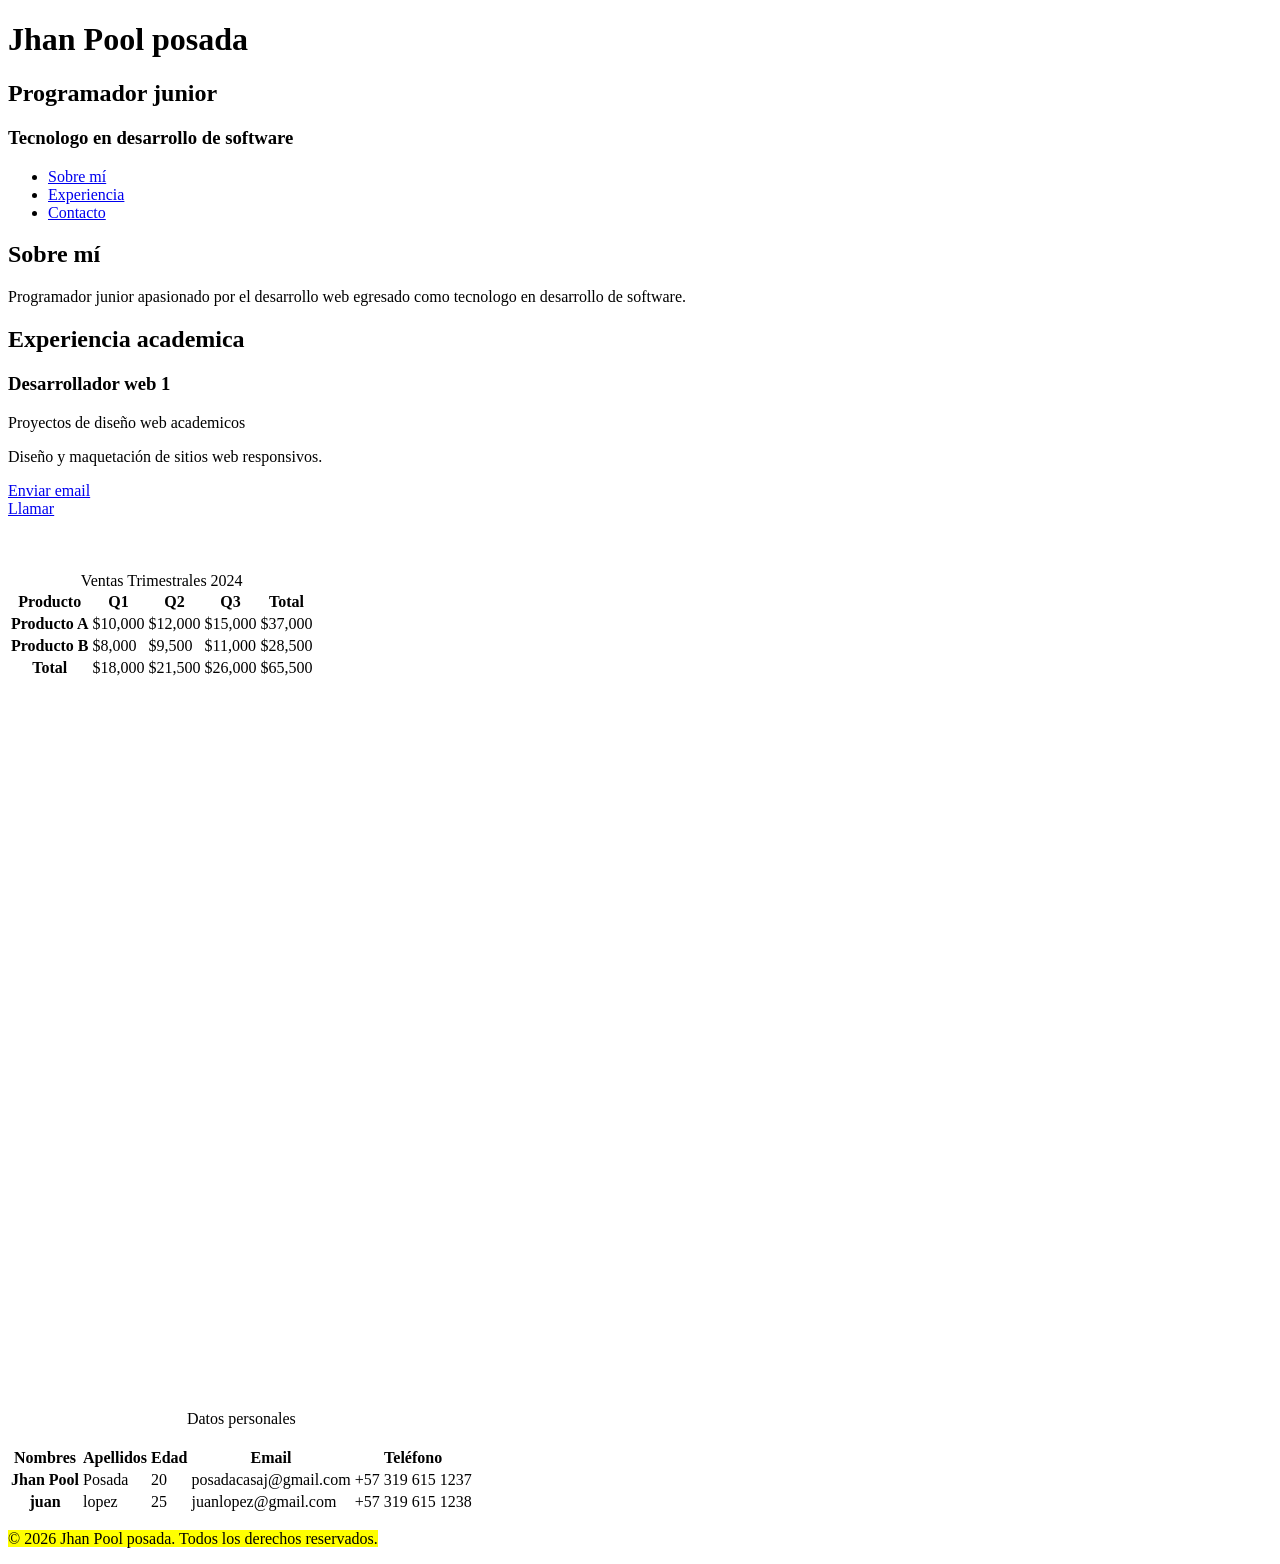
==== index.html @ 6becaab2 "primer commit" ====
<!DOCTYPE html>
<html lang="es">
<head>
    <meta charset="UTF-8">
    <meta name="viewport" content="width=device-width, initial-scale=1.0">
    <title>Document</title>
</head>




<body>
    
<header>
    <h1>Jhan Pool posada</h1>
        <h2>Programador junior</h2>
        <h3>Tecnologo en desarrollo de software</h3>
        <nav>
            <ul>
                <li><a href="#sobre-mi">Sobre mí</a></li>
                <li><a href="#experiencia">Experiencia</a></li>
                <li><a href="#contacto">Contacto</a></li>
            </ul>
        </nav>
</header>

<main>
    <section id="sobre-mi">
            <h2>Sobre mí</h2>
            <p>Programador junior apasionado por el desarrollo web egresado como tecnologo en desarrollo de software.</p>
    </section>

    <section id="experiencia">
        <h2>Experiencia academica</h2>
            <article>
                <h3>Desarrollador web 1</h3>
                <p>Proyectos de diseño web academicos</p>
            </article>
            <article>
                <p>Diseño y maquetación de sitios web responsivos.</p>
            </article>
    </section>

    <section id="contacto">
        <a href="mailto:posadacasaj@gmail.com">Enviar email</a>
        <br>
        <a href="tel:+573196151237">Llamar</a>

    </section>

<br><br><br>
<section id ="tablas">
    <table>
    <caption>Ventas Trimestrales 2024</caption>
    <thead>
        <tr>
            <th scope="col">Producto</th>
            <th scope="col">Q1</th>
            <th scope="col">Q2</th>
            <th scope="col">Q3</th>
            <th scope="col">Total</th>
        </tr>
    </thead>
    <tbody>
        <tr>
            <th scope="row">Producto A</th>
            <td>$10,000</td>
            <td>$12,000</td>
            <td>$15,000</td>
            <td>$37,000</td>
        </tr>
        <tr>
            <th scope="row">Producto B</th>
            <td>$8,000</td>
            <td>$9,500</td>
            <td>$11,000</td>
            <td>$28,500</td>
        </tr>
    </tbody>
    <tfoot>
        <tr>
            <th scope="row">Total</th>
            <td>$18,000</td>
            <td>$21,500</td>
            <td>$26,000</td>
            <td>$65,500</td>
        </tr>
    </tfoot>
</table>
</section>
<br><br><br><br>
<iframe src="https://confa.co" frameborder="0" width="100%" height="600"></iframe>
<br><br><br><br>


<table>
    <caption>Datos personales</caption>

    <thead>
        <tr>
            <th scope="col" ><br>Nombres</th>
            <th scope="col"><br>Apellidos</th>
            <th scope="col"><br>Edad</th>
            <th scope="col"><br>Email</th>
            <th scope="col"><br>Teléfono</th>
        </tr>


    </thead>
    <tbody>
        <tr>
            <th scope="row">Jhan Pool</th>
            <td>Posada</td>
            <td>20</td>
            <td>posadacasaj@gmail.com</td>
            <td>+57 319 615 1237</td>
        </tr>
        <tr>
            <th scope="row">juan</th>
            <td>lopez</td>
            <td>25</td>
            <td>juanlopez@gmail.com</td>
            <td>+57 319 615 1238</td>
        </tr>
    </tbody>
    <tfoot>
    </tfoot>
</table>

</main>

<footer>
        <p><mark>&copy; 2026 Jhan Pool posada. Todos los derechos reservados.</p>
</footer>

</body>
</html>
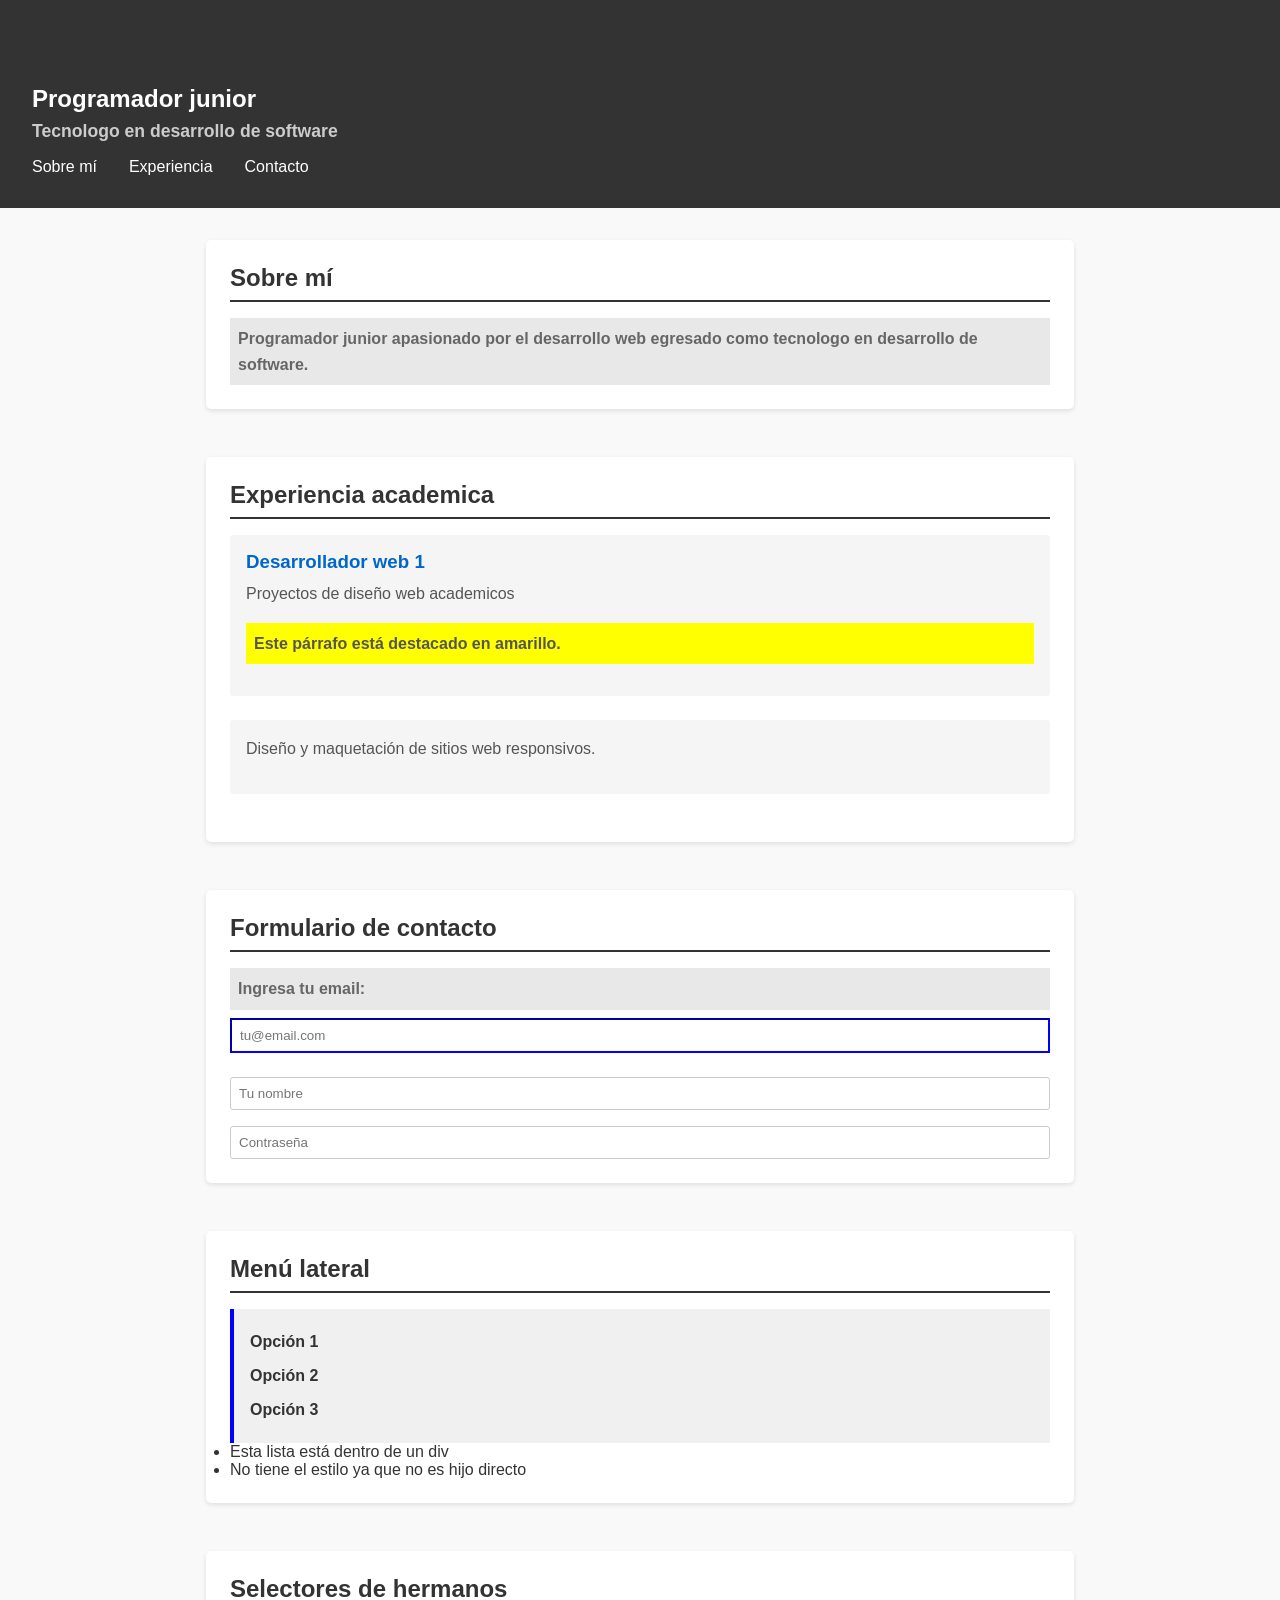
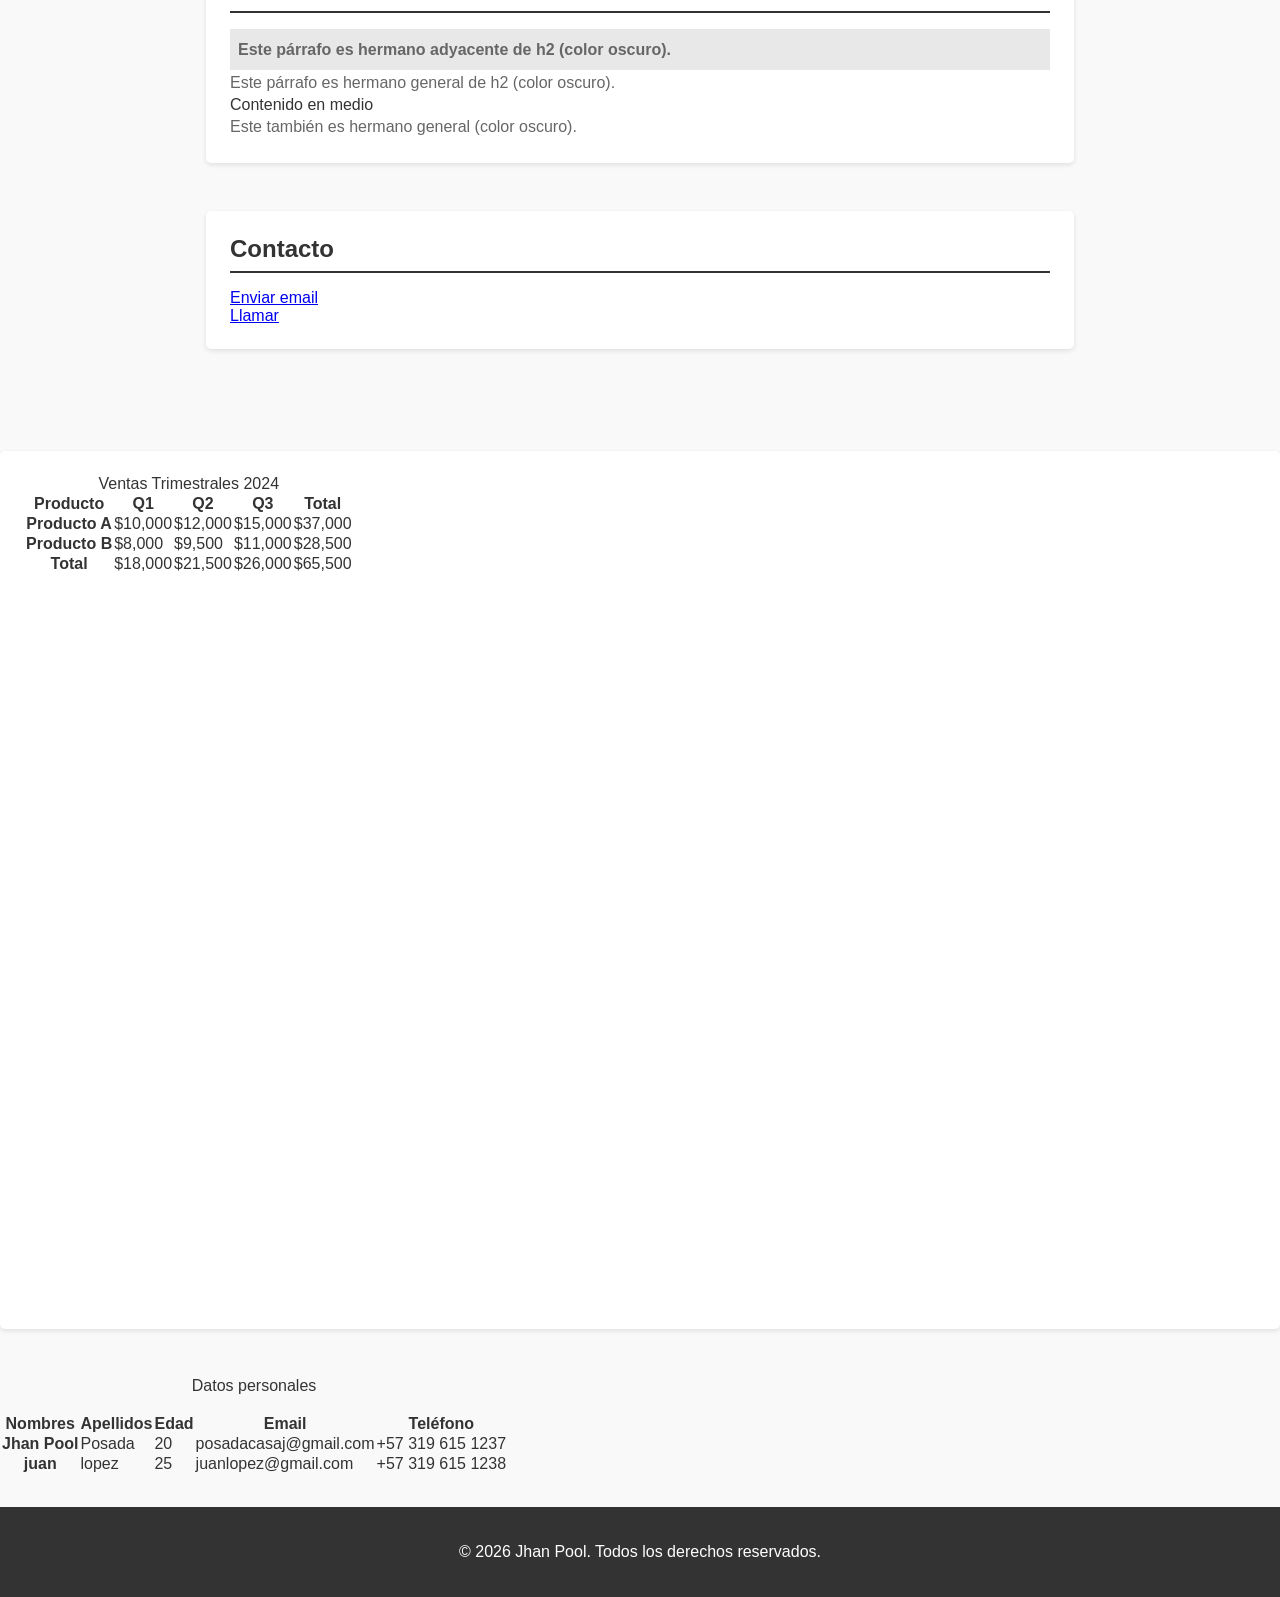
==== commit 4582fedf: "segundo commit" ====
--- a/index.html
+++ b/index.html
@@ -3,50 +3,94 @@
 <head>
     <meta charset="UTF-8">
     <meta name="viewport" content="width=device-width, initial-scale=1.0">
-    <title>Document</title>
+    <title>Ejemplos de Selectores CSS</title>
+    <link rel="stylesheet" href="css/styles.css">
 </head>
-
-
-
 
 <body>
     
 <header>
-    <h1>Jhan Pool posada</h1>
-        <h2>Programador junior</h2>
-        <h3>Tecnologo en desarrollo de software</h3>
-        <nav>
-            <ul>
-                <li><a href="#sobre-mi">Sobre mí</a></li>
-                <li><a href="#experiencia">Experiencia</a></li>
-                <li><a href="#contacto">Contacto</a></li>
-            </ul>
-        </nav>
+    <h1 id="encabezado-principal">Jhan Pool posada</h1>
+    <h2>Programador junior</h2>
+    <h3>Tecnologo en desarrollo de software</h3>
+    <nav>
+        <ul>
+            <li><a href="#sobre-mi">Sobre mí</a></li>
+            <li><a href="#experiencia">Experiencia</a></li>
+            <li><a href="#contacto">Contacto</a></li>
+        </ul>
+    </nav>
 </header>
 
 <main>
+    <!-- EJEMPLO 1: Selector de elemento (p) -->
     <section id="sobre-mi">
-            <h2>Sobre mí</h2>
-            <p>Programador junior apasionado por el desarrollo web egresado como tecnologo en desarrollo de software.</p>
+        <h2>Sobre mí</h2>
+        <p>Programador junior apasionado por el desarrollo web egresado como tecnologo en desarrollo de software.</p>
     </section>
 
+    <!-- EJEMPLO 2: Selector de clase (.destacado) y Descendiente (.contenedor p) -->
     <section id="experiencia">
         <h2>Experiencia academica</h2>
+        <div class="contenedor">
             <article>
                 <h3>Desarrollador web 1</h3>
                 <p>Proyectos de diseño web academicos</p>
+                <p class="destacado">Este párrafo está destacado en amarillo.</p>
             </article>
             <article>
                 <p>Diseño y maquetación de sitios web responsivos.</p>
             </article>
+        </div>
+    </section>
+
+    <!-- EJEMPLO 3: Selector de atributo (input[type="email"]) -->
+    <section id="formulario">
+        <h2>Formulario de contacto</h2>
+        <p>Ingresa tu email:</p>
+        <form>
+            <input type="email" placeholder="tu@email.com">
+            <input type="text" placeholder="Tu nombre">
+            <input type="password" placeholder="Contraseña">
+        </form>
+    </section>
+
+    <!-- EJEMPLO 4: Selector de hijo directo (.sidebar > ul) -->
+    <section id="sidebar-ejemplo">
+        <h2>Menú lateral</h2>
+        <div class="sidebar">
+            <ul>
+                <li>Opción 1</li>
+                <li>Opción 2</li>
+                <li>Opción 3</li>
+            </ul>
+            <div>
+                <ul>
+                    <li>Esta lista está dentro de un div</li>
+                    <li>No tiene el estilo ya que no es hijo directo</li>
+                </ul>
+            </div>
+        </div>
+    </section>
+
+    <!-- EJEMPLO 5: Selector hermano adyacente (h2 + p) y hermanos generales (h2 ~ p) -->
+    <section id="selectores-hermanos">
+        <h2>Selectores de hermanos</h2>
+        <p>Este párrafo es hermano adyacente de h2 (color oscuro).</p>
+        <p>Este párrafo es hermano general de h2 (color oscuro).</p>
+        <div>Contenido en medio</div>
+        <p>Este también es hermano general (color oscuro).</p>
     </section>
 
     <section id="contacto">
+        <h2>Contacto</h2>
         <a href="mailto:posadacasaj@gmail.com">Enviar email</a>
         <br>
         <a href="tel:+573196151237">Llamar</a>
+    </section>
+</main>
 
-    </section>
+
 
 <br><br><br>
 <section id ="tablas">
@@ -87,10 +131,12 @@
         </tr>
     </tfoot>
 </table>
-</section>
+
 <br><br><br><br>
 <iframe src="https://confa.co" frameborder="0" width="100%" height="600"></iframe>
 <br><br><br><br>
+</section>
+
 
 
 <table>
@@ -126,12 +172,10 @@
     <tfoot>
     </tfoot>
 </table>
-
+<footer>
+    <p>&copy; 2026 Jhan Pool. Todos los derechos reservados.</p>
+</footer>
 </main>
-
-<footer>
-        <p><mark>&copy; 2026 Jhan Pool posada. Todos los derechos reservados.</p>
-</footer>
 
 </body>
 </html>
--- a/css/styles.css
+++ b/css/styles.css
@@ -0,0 +1,163 @@
+/* ===== SELECTOR UNIVERSAL ===== */
+* {
+    box-sizing: border-box;
+    margin: 0;
+    padding: 0;
+}
+
+/* ===== SELECTOR DE ELEMENTO ===== */
+p {
+    line-height: 1.6;
+}
+
+/* ===== SELECTOR DE CLASE ===== */
+.destacado {
+    background-color: yellow;
+    padding: 0.5rem;
+    font-weight: bold;
+}
+
+/* ===== SELECTOR DE ID ===== */
+#encabezado-principal {
+    font-size: 2.5rem;
+    color: #333;
+    margin-bottom: 0.5rem;
+}
+
+/* ===== SELECTOR DE ATRIBUTO ===== */
+input[type="email"] {
+    border-color: blue;
+    border-width: 2px;
+    padding: 0.5rem;
+    margin: 0.5rem 0;
+}
+
+/* ===== SELECTORES COMBINADOS ===== */
+
+/* Descendiente: Todos los párrafos dentro de .contenedor */
+.contenedor p {
+    margin-bottom: 1rem;
+    color: #555;
+}
+
+/* Hijo directo: Solo las listas (ul) que son hijos directos de .sidebar */
+.sidebar > ul {
+    list-style: none;
+    background-color: #f0f0f0;
+    padding: 1rem;
+    border-left: 4px solid blue;
+}
+
+.sidebar > ul li {
+    padding: 0.5rem 0;
+    font-weight: bold;
+}
+
+/* Hermano adyacente: El primer párrafo que viene después de h2 */
+h2 + p {
+    font-weight: bold;
+    color: #000;
+    background-color: #e8e8e8;
+    padding: 0.5rem;
+}
+
+/* Hermanos generales: Todos los párrafos hermanos de h2 */
+h2 ~ p {
+    color: #666;
+}
+
+/* ===== ESTILOS GENERALES ===== */
+body {
+    font-family: Arial, sans-serif;
+    background-color: #f9f9f9;
+    color: #333;
+}
+
+header {
+    background-color: #333;
+    color: white;
+    padding: 2rem;
+    margin-bottom: 2rem;
+}
+
+header h2 {
+    font-size: 1.5rem;
+    margin-top: 0.5rem;
+}
+
+header h3 {
+    font-size: 1.1rem;
+    margin-top: 0.5rem;
+    color: #ccc;
+}
+
+nav ul {
+    list-style: none;
+    display: flex;
+    gap: 2rem;
+    margin-top: 1rem;
+}
+
+nav a {
+    color: white;
+    text-decoration: none;
+    transition: color 0.3s;
+}
+
+nav a:hover {
+    color: #ffcc00;
+}
+
+main {
+    max-width: 900px;
+    margin: 0 auto;
+    padding: 0 1rem;
+}
+
+section {
+    margin-bottom: 3rem;
+    padding: 1.5rem;
+    background-color: white;
+    border-radius: 5px;
+    box-shadow: 0 2px 5px rgba(0, 0, 0, 0.1);
+}
+
+section h2 {
+    color: #333;
+    margin-bottom: 1rem;
+    border-bottom: 2px solid #333;
+    padding-bottom: 0.5rem;
+}
+
+article {
+    margin-bottom: 1.5rem;
+    padding: 1rem;
+    background-color: #f5f5f5;
+    border-radius: 3px;
+}
+
+article h3 {
+    color: #0066cc;
+    margin-bottom: 0.5rem;
+}
+
+form {
+    display: flex;
+    flex-direction: column;
+    gap: 1rem;
+}
+
+input[type="text"],
+input[type="password"] {
+    border: 1px solid #ccc;
+    padding: 0.5rem;
+    border-radius: 3px;
+}
+
+footer {
+    background-color: #333;
+    color: white;
+    text-align: center;
+    padding: 2rem;
+    margin-top: 2rem;
+}
